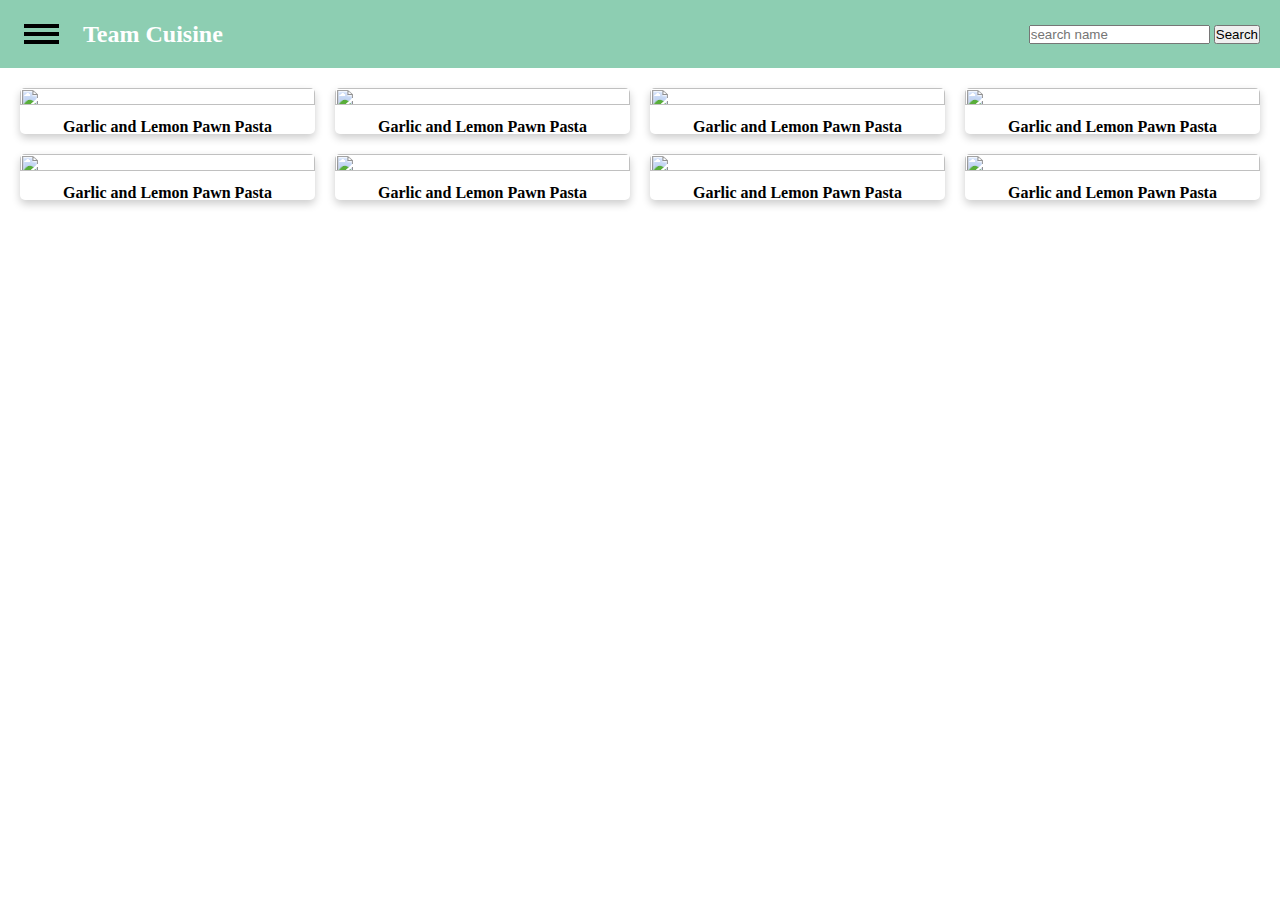
==== index.html @ f8b216ad "Initial commit" ====
<!DOCTYPE html>
<html>
  <head>
    <meta charset="utf-8">
    <meta name="viewport" content="width=device-width">
    <title>Team Cuisine</title>
    <link href="style.css" rel="stylesheet" type="text/css" />
  
  </head>
  <body>
    <header>
      <div class="toggle-btn" onclick="show()">
        <span></span>
        <span></span>
        <span></span>
      </div>

      <h2>Team Cuisine</h2>
      <section>
        <input type="search" id="searchKey" placeholder="search name">
        <button onclick=search()>Search</button>
      </section>
    </header>
    
    <div id="sidebar">
      <ul class="card">
        <li><a href="#">Breakfast</a></li>
        <li><a href="#">Lunch</a></li>
        <li><a href="#">Dinner</a></li>    
        <li><a href="#">Dessert</a></li>
      </ul>
    </div>
    
    <main>
      <div class="card">
        <img src="https://img.taste.com.au/mOx3fOxf/w720-h480-cfill-q80/taste/2022/09/garlic-chilli-prawn-pasta-181440-1.jpg" style="width: 100%">
        <div class="container">
          <h4><b>Garlic and Lemon Pawn Pasta</b></h4>
        </div>
      </div>
       <div class="card">
        <img src="https://img.taste.com.au/mOx3fOxf/w720-h480-cfill-q80/taste/2022/09/garlic-chilli-prawn-pasta-181440-1.jpg" style="width: 100%">
        <div class="container">
          <h4><b>Garlic and Lemon Pawn Pasta</b></h4>
        </div>
      </div>
       
      <div class="card">
        <img src="https://img.taste.com.au/mOx3fOxf/w720-h480-cfill-q80/taste/2022/09/garlic-chilli-prawn-pasta-181440-1.jpg" style="width: 100%">
        <div class="container">
          <h4><b>Garlic and Lemon Pawn Pasta</b></h4>
        </div>
      </div>
       
      <div class="card">
        <img src="https://img.taste.com.au/mOx3fOxf/w720-h480-cfill-q80/taste/2022/09/garlic-chilli-prawn-pasta-181440-1.jpg" style="width: 100%">
        <div class="container">
          <h4><b>Garlic and Lemon Pawn Pasta</b></h4>
        </div>
      </div>

      <div class="card">
        <img src="https://img.taste.com.au/mOx3fOxf/w720-h480-cfill-q80/taste/2022/09/garlic-chilli-prawn-pasta-181440-1.jpg" style="width: 100%">
        <div class="container">
          <h4><b>Garlic and Lemon Pawn Pasta</b></h4>
        </div>
      </div>
       <div class="card">
        <img src="https://img.taste.com.au/mOx3fOxf/w720-h480-cfill-q80/taste/2022/09/garlic-chilli-prawn-pasta-181440-1.jpg" style="width: 100%">
        <div class="container">
          <h4><b>Garlic and Lemon Pawn Pasta</b></h4>
        </div>
      </div>
       
      <div class="card">
        <img src="https://img.taste.com.au/mOx3fOxf/w720-h480-cfill-q80/taste/2022/09/garlic-chilli-prawn-pasta-181440-1.jpg" style="width: 100%">
        <div class="container">
          <h4><b>Garlic and Lemon Pawn Pasta</b></h4>
        </div>
      </div>
       
      <div class="card">
        <img src="https://img.taste.com.au/mOx3fOxf/w720-h480-cfill-q80/taste/2022/09/garlic-chilli-prawn-pasta-181440-1.jpg" style="width: 100%">
        <div class="container">
          <h4><b>Garlic and Lemon Pawn Pasta</b></h4>
        </div>
      </div>
    </main>


		<script>
      
	
		</script>
    <script src="script.js"></script>
  </body>
</html>
---- style.css ----
* {
  margin: 0;
  padding: 0;
  box-sizing: border-box;
  }
header {
  display: flex;
  align-items: center;
  justify-content: left;
  background-color: #8dceb2;
  color: #fff;
  padding: 20px;
}
header h2 {
  padding-left: 20px;
  margin-top: 0;
}
header section {
  position: absolute;
  top: 10;
  right: 20px;
}

#sidebar {
    height: relative;
    width: 220px;
    position: absolute;
    background-color: #97E3C2;
    left: -300px;
    transition: .4s;
  }

#sidebar.active {
  left: 0;
}

#sidebar ul li{
  list-style: none;
  display: block;
  color: #fff;
  font-size: 20px;
  padding: 20px 30px;
}

#sidebar ul a{
  color: white;
}
#sidebar ul li:hover{
  background-color: #8dceb2;
}
ul li:hover a{
  padding-left: 16px;
  transition: .4s;
}

#sidebar .toggle-btn {
  position: absolute;
  top: 30px;
  left: 330px;
  margin: 10px;
  
}

.toggle-btn span {
  width: 35px;
  height: 4px;
  background: #000;
  display: block;
  margin: 4px;
}

main {
  padding: 20px;
  display: grid;
  grid-template-columns: repeat(4, 1fr);
  grid-template-rows: 1fr 1fr;
  grid-gap: 20px;
  overflow-y: scroll;
  max-width: 100%;
}

main div {
  /*width: 200px;*/
}

.card {
  box-shadow: 0 4px 8px 0
    rgba(0,0,0,.2);
  transition: .3s;
  border-radius: 5px;
}

img {
  height: 60%;
  border-radius: 5px 5px 0 0;
}

.card:hover {
  box-shadow: 0 10px 18px 0 rgba(0,0,0,.2);
}

.container {
  text-align: center;
  padding: 2px 16px;
}
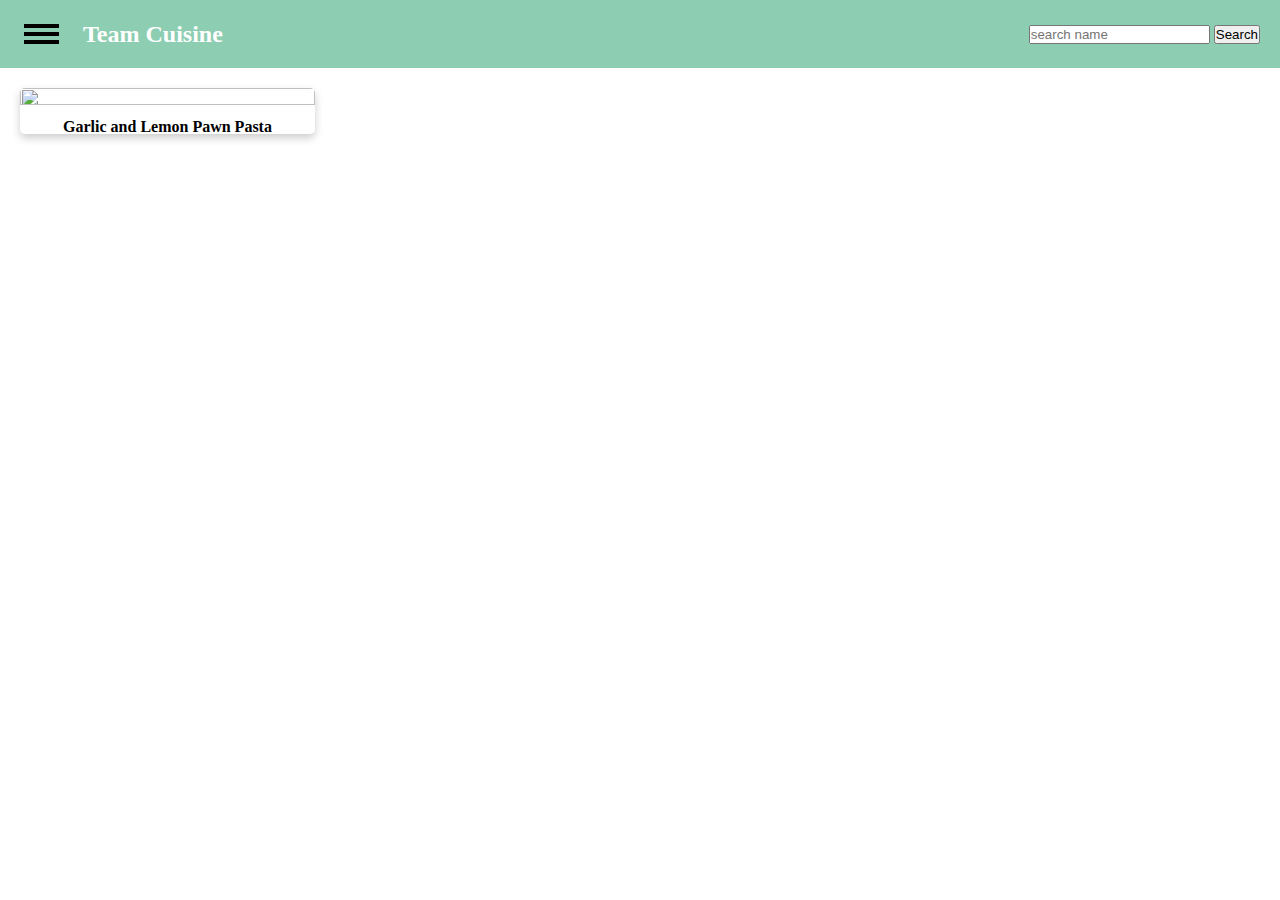
==== commit 4c40b7b6: "." ====
--- a/index.html
+++ b/index.html
@@ -38,53 +38,6 @@
           <h4><b>Garlic and Lemon Pawn Pasta</b></h4>
         </div>
       </div>
-       <div class="card">
-        <img src="https://img.taste.com.au/mOx3fOxf/w720-h480-cfill-q80/taste/2022/09/garlic-chilli-prawn-pasta-181440-1.jpg" style="width: 100%">
-        <div class="container">
-          <h4><b>Garlic and Lemon Pawn Pasta</b></h4>
-        </div>
-      </div>
-       
-      <div class="card">
-        <img src="https://img.taste.com.au/mOx3fOxf/w720-h480-cfill-q80/taste/2022/09/garlic-chilli-prawn-pasta-181440-1.jpg" style="width: 100%">
-        <div class="container">
-          <h4><b>Garlic and Lemon Pawn Pasta</b></h4>
-        </div>
-      </div>
-       
-      <div class="card">
-        <img src="https://img.taste.com.au/mOx3fOxf/w720-h480-cfill-q80/taste/2022/09/garlic-chilli-prawn-pasta-181440-1.jpg" style="width: 100%">
-        <div class="container">
-          <h4><b>Garlic and Lemon Pawn Pasta</b></h4>
-        </div>
-      </div>
-
-      <div class="card">
-        <img src="https://img.taste.com.au/mOx3fOxf/w720-h480-cfill-q80/taste/2022/09/garlic-chilli-prawn-pasta-181440-1.jpg" style="width: 100%">
-        <div class="container">
-          <h4><b>Garlic and Lemon Pawn Pasta</b></h4>
-        </div>
-      </div>
-       <div class="card">
-        <img src="https://img.taste.com.au/mOx3fOxf/w720-h480-cfill-q80/taste/2022/09/garlic-chilli-prawn-pasta-181440-1.jpg" style="width: 100%">
-        <div class="container">
-          <h4><b>Garlic and Lemon Pawn Pasta</b></h4>
-        </div>
-      </div>
-       
-      <div class="card">
-        <img src="https://img.taste.com.au/mOx3fOxf/w720-h480-cfill-q80/taste/2022/09/garlic-chilli-prawn-pasta-181440-1.jpg" style="width: 100%">
-        <div class="container">
-          <h4><b>Garlic and Lemon Pawn Pasta</b></h4>
-        </div>
-      </div>
-       
-      <div class="card">
-        <img src="https://img.taste.com.au/mOx3fOxf/w720-h480-cfill-q80/taste/2022/09/garlic-chilli-prawn-pasta-181440-1.jpg" style="width: 100%">
-        <div class="container">
-          <h4><b>Garlic and Lemon Pawn Pasta</b></h4>
-        </div>
-      </div>
     </main>
 
 
